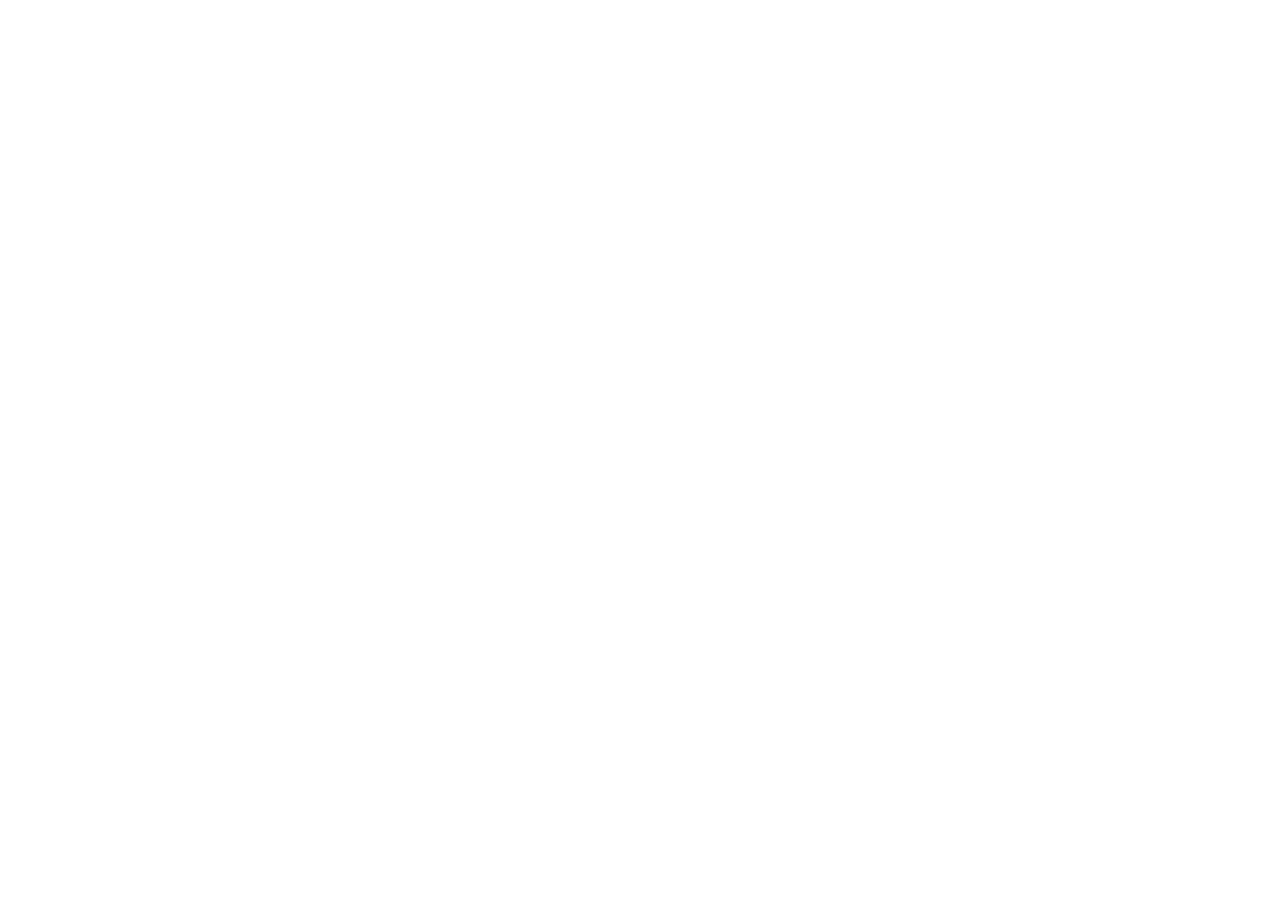
==== src/front-end/html/index.html @ d216e0f0 "Se añade lo basico del proyecto" ====
<!DOCTYPE html>
<html lang="es">
<head>
    <meta charset="UTF-8">
    <meta http-equiv="X-UA-Compatible" content="IE=edge">
    <meta name="viewport" content="width=device-width, initial-scale=1.0">
    <title>Document</title>
</head>
<body>
    
</body>
</html>
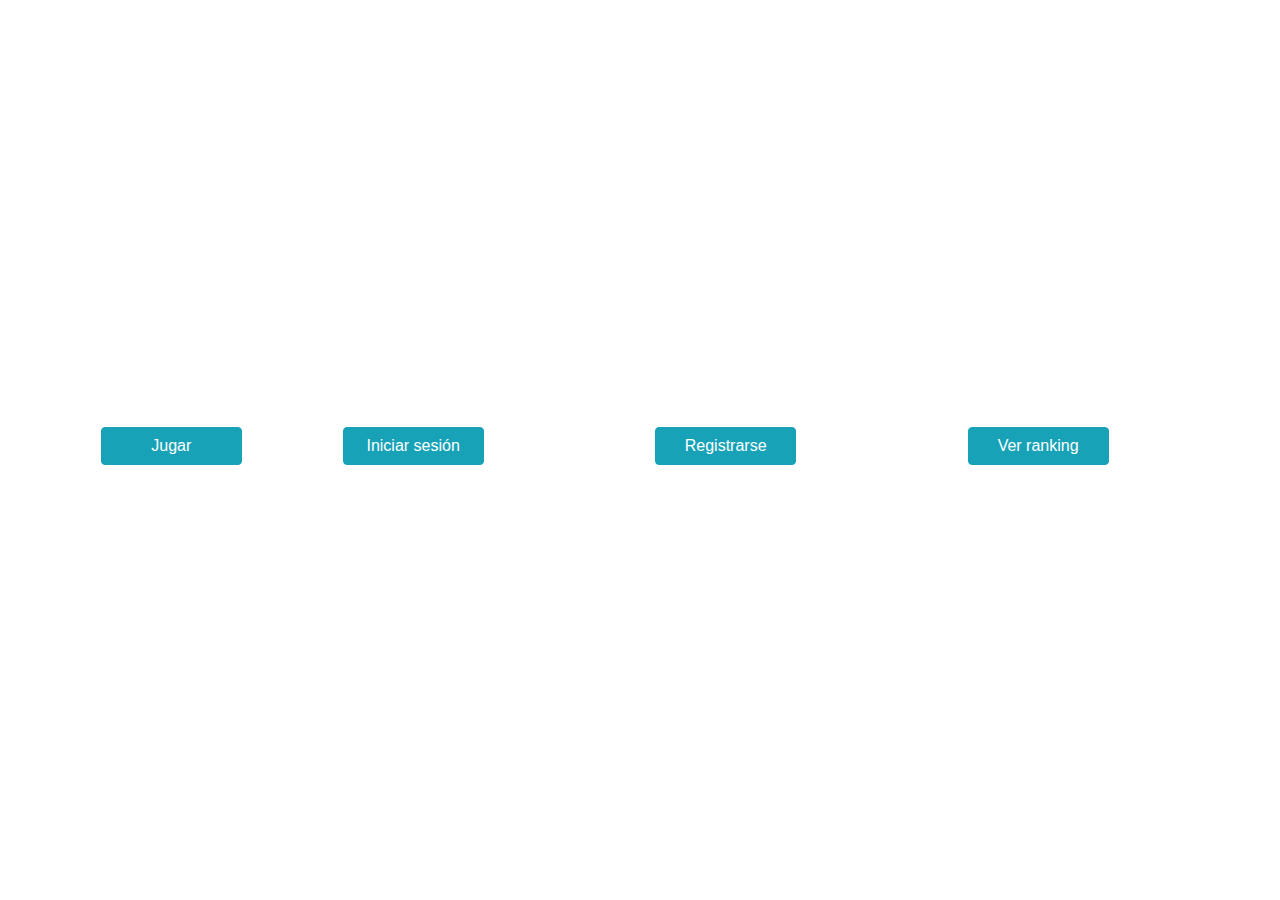
==== commit 5c3d4e0f: "Se añade un poco de la base de datos y se maqueta la pagina" ====
--- a/src/front-end/html/index.html
+++ b/src/front-end/html/index.html
@@ -4,9 +4,19 @@
     <meta charset="UTF-8">
     <meta http-equiv="X-UA-Compatible" content="IE=edge">
     <meta name="viewport" content="width=device-width, initial-scale=1.0">
-    <title>Document</title>
+    <link rel="stylesheet" href="https://cdn.jsdelivr.net/npm/bootstrap@4.3.1/dist/css/bootstrap.min.css" integrity="sha384-ggOyR0iXCbMQv3Xipma34MD+dH/1fQ784/j6cY/iJTQUOhcWr7x9JvoRxT2MZw1T" crossorigin="anonymous">
+    <title>Inicio</title>
 </head>
-<body>
-    
+<body class="">
+    <div class="container-fluid">
+        <div class="row d-flex align-items-center vh-100 m-0">
+            <div class="col-12 col-md-3 d-flex justify-content-center"><a href="juego.html" class="text-center h3 btn btn-info w-50" role="button">Jugar</a></div>
+            <div class="col-12 col-md-3"><a href="" class="d-flex justify-content-center text-center h3 btn btn-info w-50" role="button">Iniciar sesión</a></div>
+            <div class="col-12 col-md-3"><a href="" class="d-flex justify-content-center text-center h3 hoverable btn btn-info w-50" role="button">Registrarse</a></div>
+            <div class="col-12 col-md-3"><a href="" class="d-flex justify-content-center text-center h3 btn btn-info w-50" role="button">Ver ranking</a></div>
+        </div>
+
+        </div>
+    </div>
 </body>
 </html>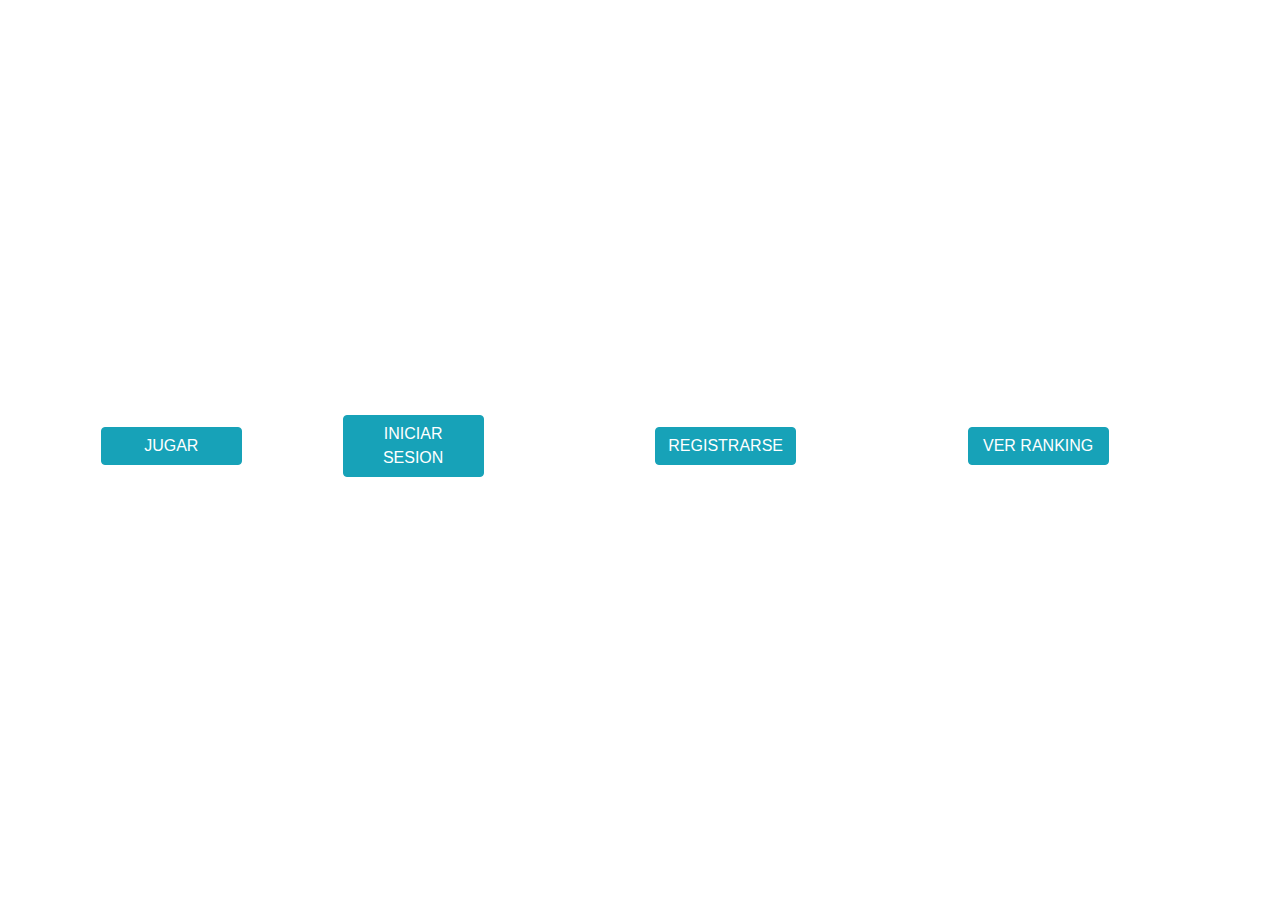
==== commit c25e029c: "Se da un repaso al proyecto" ====
--- a/src/front-end/html/index.html
+++ b/src/front-end/html/index.html
@@ -10,10 +10,10 @@
 <body class="">
     <div class="container-fluid">
         <div class="row d-flex align-items-center vh-100 m-0">
-            <div class="col-12 col-md-3 d-flex justify-content-center"><a href="juego.html" class="text-center h3 btn btn-info w-50" role="button">Jugar</a></div>
-            <div class="col-12 col-md-3"><a href="" class="d-flex justify-content-center text-center h3 btn btn-info w-50" role="button">Iniciar sesión</a></div>
-            <div class="col-12 col-md-3"><a href="" class="d-flex justify-content-center text-center h3 hoverable btn btn-info w-50" role="button">Registrarse</a></div>
-            <div class="col-12 col-md-3"><a href="" class="d-flex justify-content-center text-center h3 btn btn-info w-50" role="button">Ver ranking</a></div>
+            <div class="col-12 col-md-3 d-flex justify-content-center"><a href="juego.html" class="text-center h3 btn btn-info w-50" role="button">JUGAR</a></div>
+            <div class="col-12 col-md-3"><a href="" class="d-flex justify-content-center text-center h3 btn btn-info w-50" role="button">INICIAR SESION</a></div>
+            <div class="col-12 col-md-3"><a href="" class="d-flex justify-content-center text-center h3 hoverable btn btn-info w-50" role="button">REGISTRARSE</a></div>
+            <div class="col-12 col-md-3"><a href="" class="d-flex justify-content-center text-center h3 btn btn-info w-50" role="button">VER RANKING</a></div>
         </div>
 
         </div>
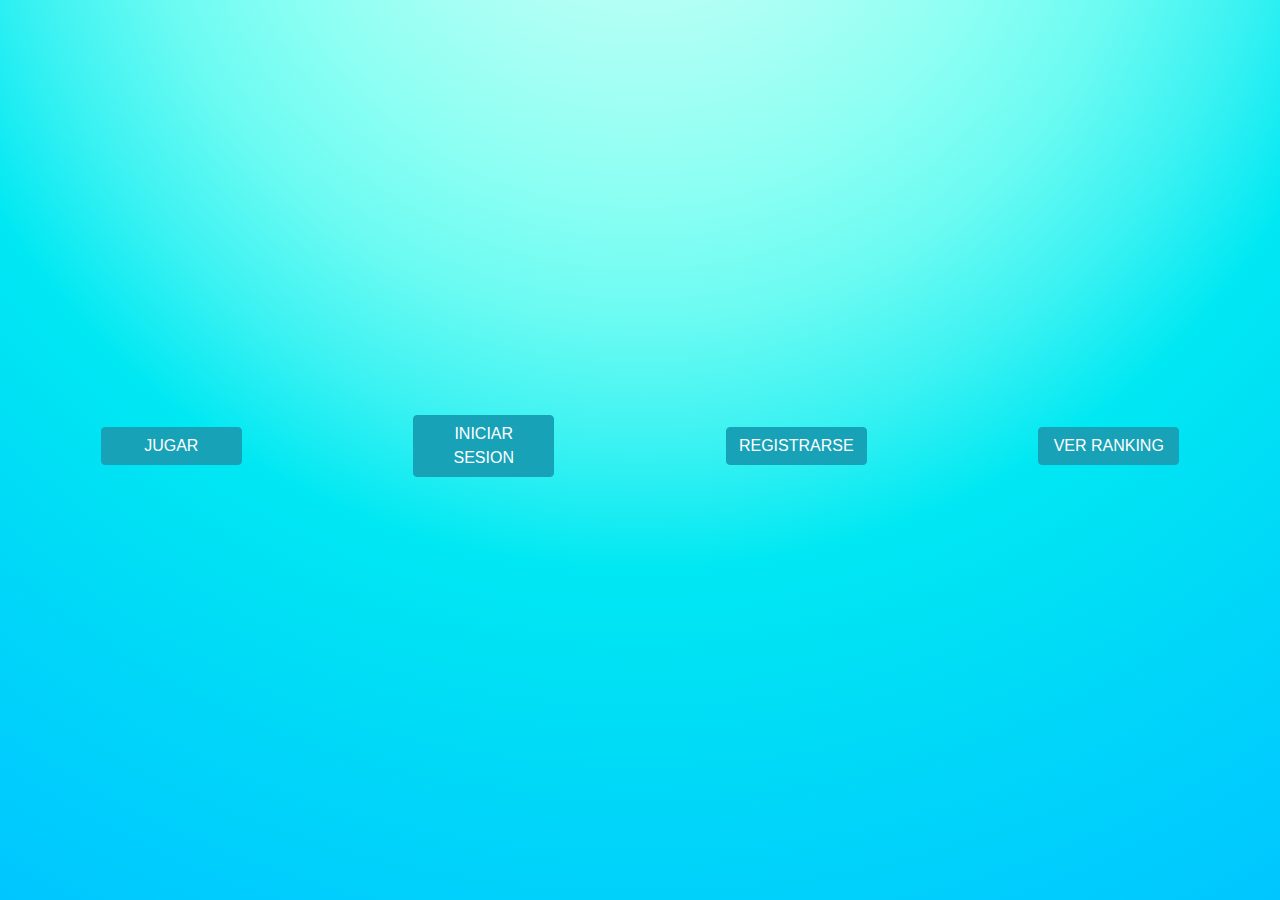
==== commit 57ac19cd: "Se añaden las imagenes del ahorcado" ====
--- a/src/front-end/html/index.html
+++ b/src/front-end/html/index.html
@@ -5,15 +5,16 @@
     <meta http-equiv="X-UA-Compatible" content="IE=edge">
     <meta name="viewport" content="width=device-width, initial-scale=1.0">
     <link rel="stylesheet" href="https://cdn.jsdelivr.net/npm/bootstrap@4.3.1/dist/css/bootstrap.min.css" integrity="sha384-ggOyR0iXCbMQv3Xipma34MD+dH/1fQ784/j6cY/iJTQUOhcWr7x9JvoRxT2MZw1T" crossorigin="anonymous">
+    <link rel="stylesheet" href="../css/gradient.css">
     <title>Inicio</title>
 </head>
-<body class="">
+<body class="gradient-custom vh-100">
     <div class="container-fluid">
         <div class="row d-flex align-items-center vh-100 m-0">
-            <div class="col-12 col-md-3 d-flex justify-content-center"><a href="juego.html" class="text-center h3 btn btn-info w-50" role="button">JUGAR</a></div>
-            <div class="col-12 col-md-3"><a href="" class="d-flex justify-content-center text-center h3 btn btn-info w-50" role="button">INICIAR SESION</a></div>
-            <div class="col-12 col-md-3"><a href="" class="d-flex justify-content-center text-center h3 hoverable btn btn-info w-50" role="button">REGISTRARSE</a></div>
-            <div class="col-12 col-md-3"><a href="" class="d-flex justify-content-center text-center h3 btn btn-info w-50" role="button">VER RANKING</a></div>
+            <div class="col-12 col-md-3 d-flex justify-content-center"><a href="view/juego.html" class="text-center h3 btn btn-info w-50" role="button">JUGAR</a></div>
+            <div class="col-12 col-md-3 d-flex justify-content-center"><a href="view/login.html" class=" text-center h3 btn btn-info w-50" role="button">INICIAR SESION</a></div>
+            <div class="col-12 col-md-3 d-flex justify-content-center"><a href="view/register.html" class=" text-center h3 hoverable btn btn-info w-50" role="button">REGISTRARSE</a></div>
+            <div class="col-12 col-md-3 d-flex justify-content-center"><a href="view/ranking.html" class=" text-center h3 btn btn-info w-50" role="button">VER RANKING</a></div>
         </div>
 
         </div>
--- a/src/front-end/css/gradient.css
+++ b/src/front-end/css/gradient.css
@@ -0,0 +1,3 @@
+.gradient-custom {
+    background-image: radial-gradient(circle at 50% -20.71%, #d1fff8 0, #befff6 10%, #a7fff4 20%, #8dfff3 30%, #6cfbf2 40%, #3cf2f2 50%, #00e8f3 60%, #00dff5 70%, #00d6f9 80%, #00cefd 90%, #00c6ff 100%);
+}